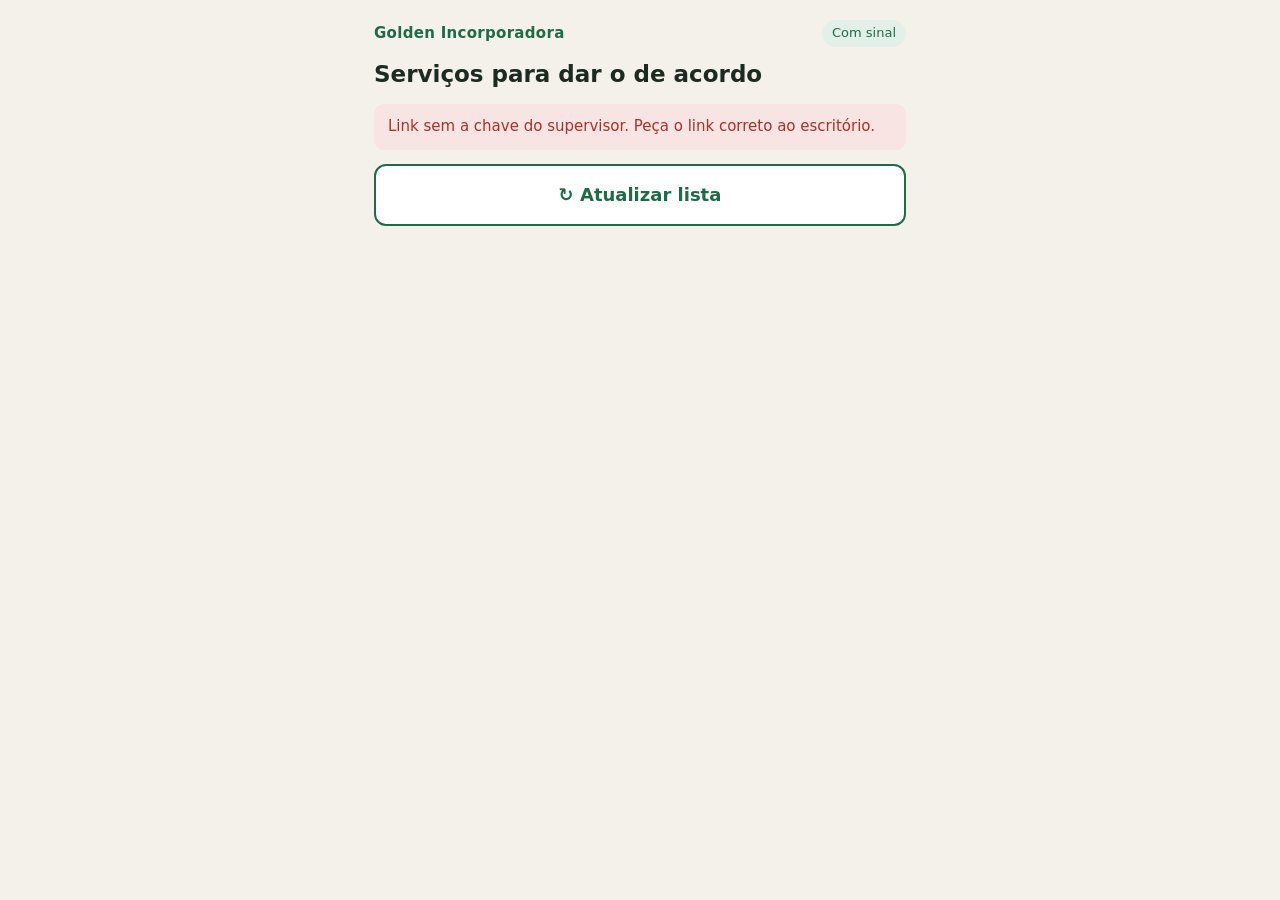
==== aprovar.html @ 53132d82 "Initial commit" ====
<!DOCTYPE html>
<html lang="pt-BR">
<head>
<meta charset="utf-8">
<meta name="viewport" content="width=device-width, initial-scale=1, viewport-fit=cover">
<meta name="theme-color" content="#1f6b45">
<meta name="robots" content="noindex">
<title>De acordo do supervisor</title>
<link rel="manifest" href="manifest.json">
<link rel="icon" href="icone.svg" type="image/svg+xml">
<link rel="stylesheet" href="estilo.css">
</head>
<body>
<main>
  <header class="topo">
    <span class="marca" id="marca">Golden Incorporadora</span>
    <span class="sinal" id="sinal">Com sinal</span>
  </header>
  <h1>Serviços para dar o de acordo</h1>
  <p class="sub" id="quem">Carregando…</p>
  <div id="aviso" class="aviso oculto"></div>
  <button class="botao sec" id="atualizar" type="button" style="margin-bottom:14px">↻ Atualizar lista</button>
  <div id="lista"></div>
</main>
<script src="config.js"></script>
<script src="aprovar.js"></script>
</body>
</html>
---- estilo.css ----
:root{--fundo:#f4f1ea;--cartao:#fff;--texto:#1d2a22;--suave:#5f6b63;--verde:#1f6b45;--verde2:#e3f0e8;--laranja:#b85c12;--laranja2:#fbeee2;--vermelho:#a8322a;--vermelho2:#f8e5e3;--borda:#d9d4c7;--raio:14px}
*{box-sizing:border-box}
html,body{margin:0;background:var(--fundo);color:var(--texto);font:17px/1.45 system-ui,-apple-system,"Segoe UI",Roboto,sans-serif}
main{max-width:560px;margin:0 auto;padding:16px 14px 90px}
header.topo{display:flex;align-items:center;justify-content:space-between;gap:8px;margin:4px 0 14px}
header.topo .marca{font-weight:700;font-size:15px;letter-spacing:.02em;color:var(--verde)}
.sinal{font-size:13px;padding:4px 10px;border-radius:99px;background:var(--verde2);color:var(--verde);white-space:nowrap}
.sinal.off{background:var(--laranja2);color:var(--laranja)}
h1{font-size:23px;line-height:1.2;margin:0 0 4px}
.sub{color:var(--suave);font-size:15px;margin:0 0 16px}
.cartao{background:var(--cartao);border:1px solid var(--borda);border-radius:var(--raio);padding:16px;margin:0 0 14px}
.cartao h2{font-size:16px;margin:0 0 12px;color:var(--verde)}
label{display:block;font-weight:600;font-size:15px;margin:0 0 6px}
.dica{font-weight:400;color:var(--suave);font-size:13px}
.campo{margin:0 0 14px}
.campo:last-child{margin-bottom:0}
input[type=time],input[type=number],input[type=text],textarea{width:100%;font:inherit;font-size:20px;padding:12px;border:1.5px solid var(--borda);border-radius:10px;background:#fff;color:var(--texto)}
textarea{font-size:17px;min-height:84px;resize:vertical}
input:focus,textarea:focus{outline:3px solid #9cc9ae;border-color:var(--verde)}
.dupla{display:grid;grid-template-columns:1fr 1fr;gap:10px}
.botao{display:flex;align-items:center;justify-content:center;gap:8px;width:100%;border:0;border-radius:12px;padding:16px;font:inherit;font-size:18px;font-weight:700;cursor:pointer;background:var(--verde);color:#fff;text-decoration:none}
.botao.sec{background:#fff;color:var(--verde);border:2px solid var(--verde)}
.botao.perigo{background:var(--vermelho)}
.botao:disabled{opacity:.55;cursor:default}
.foto-area{border:2px dashed var(--borda);border-radius:12px;padding:14px;text-align:center}
.foto-area img{max-width:100%;border-radius:8px;display:block;margin:0 auto 10px}
.foto-area input{display:none}
.aviso{border-radius:10px;padding:12px 14px;font-size:15px;margin:0 0 14px}
.aviso.ok{background:var(--verde2);color:var(--verde)}
.aviso.atencao{background:var(--laranja2);color:var(--laranja)}
.aviso.erro{background:var(--vermelho2);color:var(--vermelho)}
.oculto{display:none!important}
.fila{font-size:14px;color:var(--suave);margin:8px 0 0;text-align:center}
.pill{display:inline-block;font-size:12px;font-weight:700;padding:3px 8px;border-radius:99px;background:var(--verde2);color:var(--verde);margin:0 4px 4px 0}
.pill.laranja{background:var(--laranja2);color:var(--laranja)}
.pill.vermelho{background:var(--vermelho2);color:var(--vermelho)}
.item-foto{width:100%;max-height:340px;object-fit:cover;border-radius:10px;background:#eee;margin:0 0 10px}
.linha{display:flex;justify-content:space-between;gap:10px;font-size:15px;padding:4px 0;border-bottom:1px solid #eee}
.linha span:first-child{color:var(--suave)}
.acoes{display:grid;grid-template-columns:1fr 1fr;gap:10px;margin-top:12px}
.etapas{display:grid;grid-template-columns:1fr 1fr;gap:8px;margin:0 0 14px}
.etapa{text-align:center;font-size:14px;font-weight:700;padding:8px;border-radius:10px;background:#e9e5da;color:var(--suave)}
.etapa.ativa{background:var(--verde);color:#fff}
.etapa.feita{background:var(--verde2);color:var(--verde)}
.link-botao{display:block;width:100%;margin:10px 0 0;background:none;border:0;color:var(--verde);font:inherit;font-size:15px;text-decoration:underline;cursor:pointer;text-align:center}
.foto-area video{width:100%;max-height:320px;border-radius:8px;background:#000;display:block;margin:0 auto 10px}
.rodape{position:fixed;left:0;right:0;bottom:0;background:var(--fundo);border-top:1px solid var(--borda);padding:10px 14px}
.rodape .botao{max-width:532px;margin:0 auto}
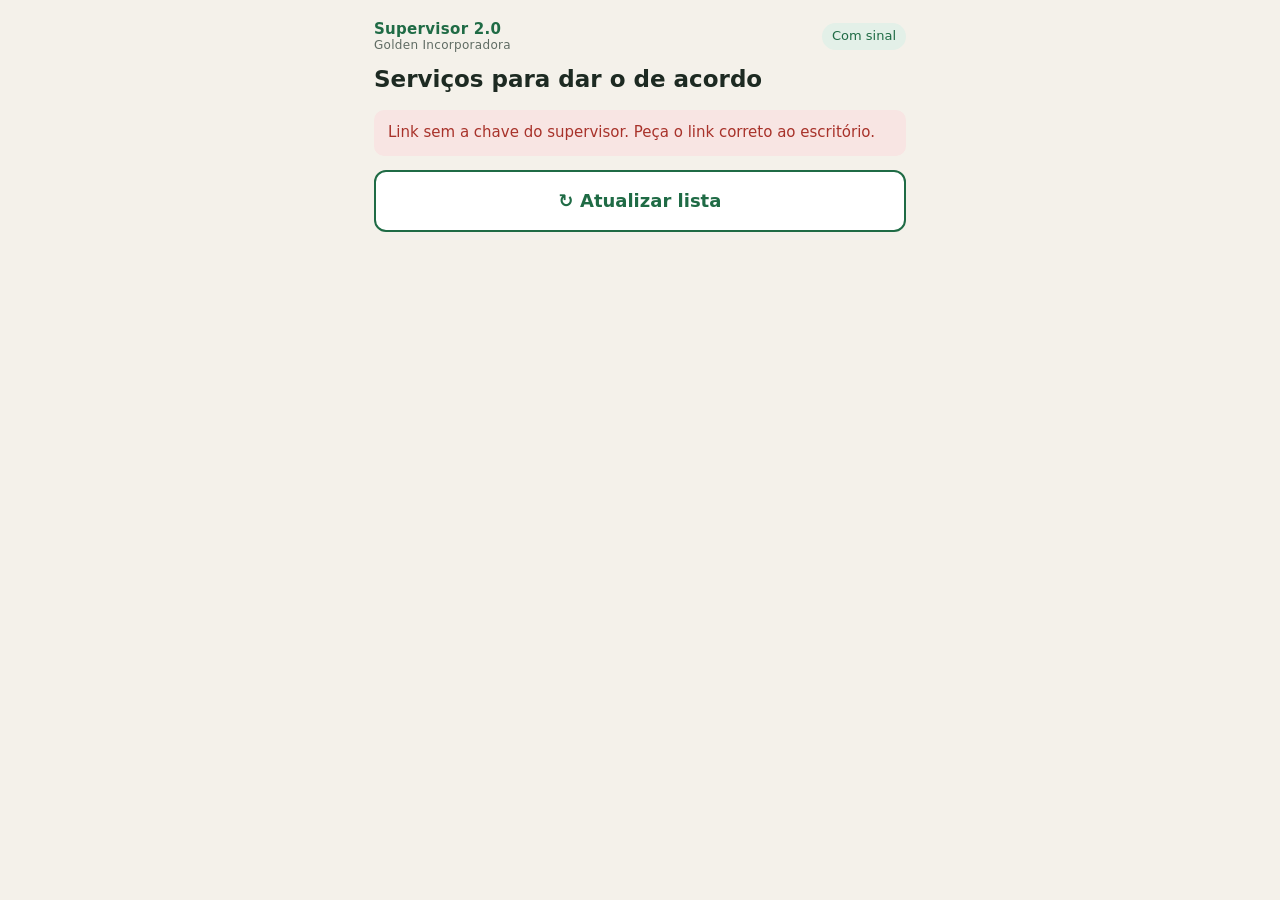
==== commit 0924f3fb: "Supervisor 2.0 com a assistente Nina" ====
--- a/aprovar.html
+++ b/aprovar.html
@@ -5,7 +5,7 @@
 <meta name="viewport" content="width=device-width, initial-scale=1, viewport-fit=cover">
 <meta name="theme-color" content="#1f6b45">
 <meta name="robots" content="noindex">
-<title>De acordo do supervisor</title>
+<title>Supervisor 2.0 – De acordo</title>
 <link rel="manifest" href="manifest.json">
 <link rel="icon" href="icone.svg" type="image/svg+xml">
 <link rel="stylesheet" href="estilo.css">
@@ -13,7 +13,7 @@
 <body>
 <main>
   <header class="topo">
-    <span class="marca" id="marca">Golden Incorporadora</span>
+    <span class="marca"><span id="marca">Supervisor 2.0</span><span class="empresa" id="empresa">Golden Incorporadora</span></span>
     <span class="sinal" id="sinal">Com sinal</span>
   </header>
   <h1>Serviços para dar o de acordo</h1>
--- a/estilo.css
+++ b/estilo.css
@@ -46,3 +46,7 @@
 .foto-area video{width:100%;max-height:320px;border-radius:8px;background:#000;display:block;margin:0 auto 10px}
 .rodape{position:fixed;left:0;right:0;bottom:0;background:var(--fundo);border-top:1px solid var(--borda);padding:10px 14px}
 .rodape .botao{max-width:532px;margin:0 auto}
+header.topo .marca{display:flex;flex-direction:column;line-height:1.2}
+header.topo .empresa{font-weight:400;font-size:12px;color:var(--suave)}
+.nina{display:flex;gap:10px;align-items:flex-start;background:#fff;border:1px solid var(--borda);border-radius:var(--raio);padding:12px 14px;margin:0 0 14px;font-size:15px}
+.nina-avatar{flex:none;width:34px;height:34px;border-radius:50%;background:var(--verde);color:#fff;font-weight:700;display:flex;align-items:center;justify-content:center}
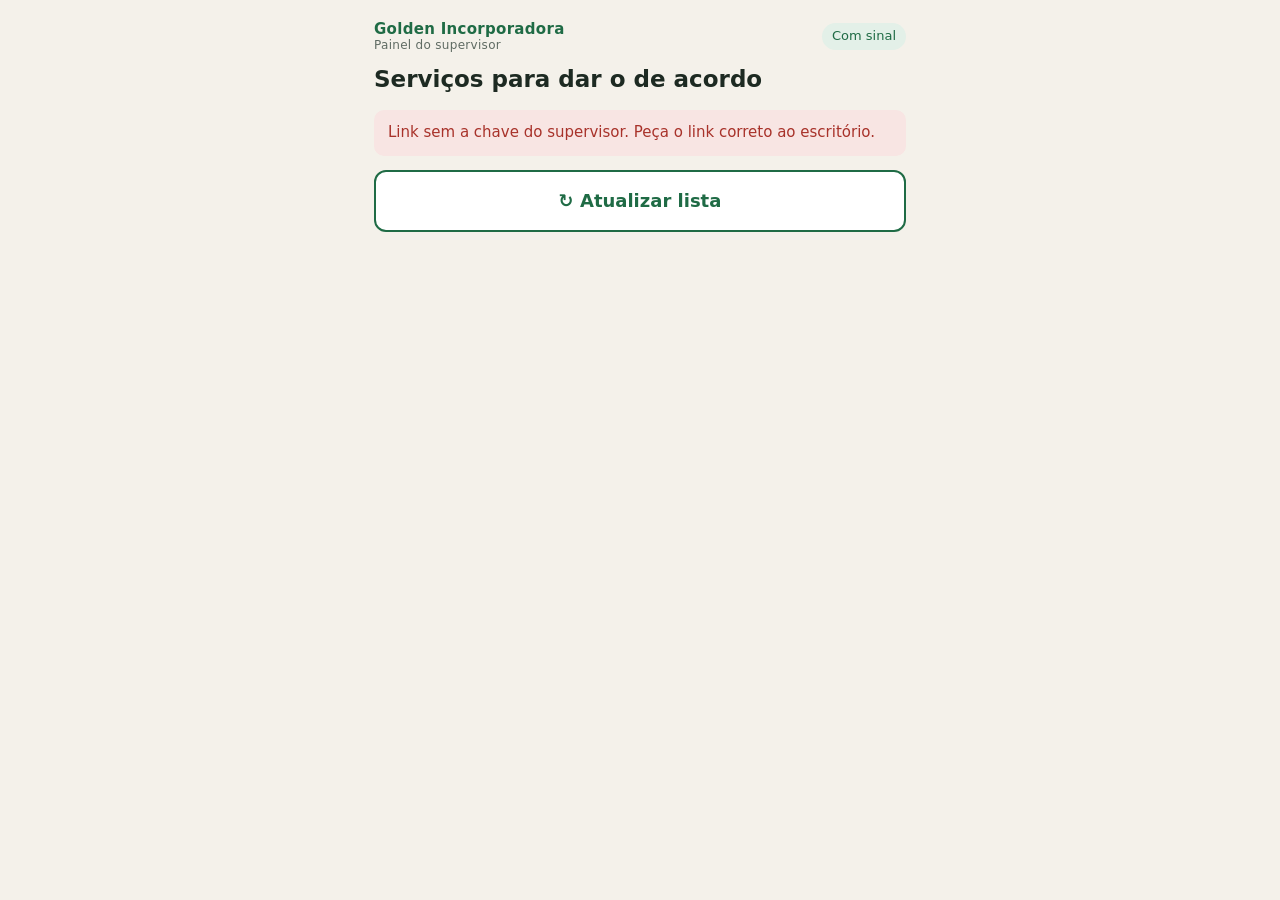
==== commit 5235ed1e: "Nina como assistente das tarefas" ====
--- a/aprovar.html
+++ b/aprovar.html
@@ -5,7 +5,7 @@
 <meta name="viewport" content="width=device-width, initial-scale=1, viewport-fit=cover">
 <meta name="theme-color" content="#1f6b45">
 <meta name="robots" content="noindex">
-<title>Supervisor 2.0 – De acordo</title>
+<title>Painel do supervisor – de acordo</title>
 <link rel="manifest" href="manifest.json">
 <link rel="icon" href="icone.svg" type="image/svg+xml">
 <link rel="stylesheet" href="estilo.css">
@@ -13,7 +13,7 @@
 <body>
 <main>
   <header class="topo">
-    <span class="marca"><span id="marca">Supervisor 2.0</span><span class="empresa" id="empresa">Golden Incorporadora</span></span>
+    <span class="marca"><span id="marca">Golden Incorporadora</span><span class="empresa" id="empresa">Painel do supervisor</span></span>
     <span class="sinal" id="sinal">Com sinal</span>
   </header>
   <h1>Serviços para dar o de acordo</h1>
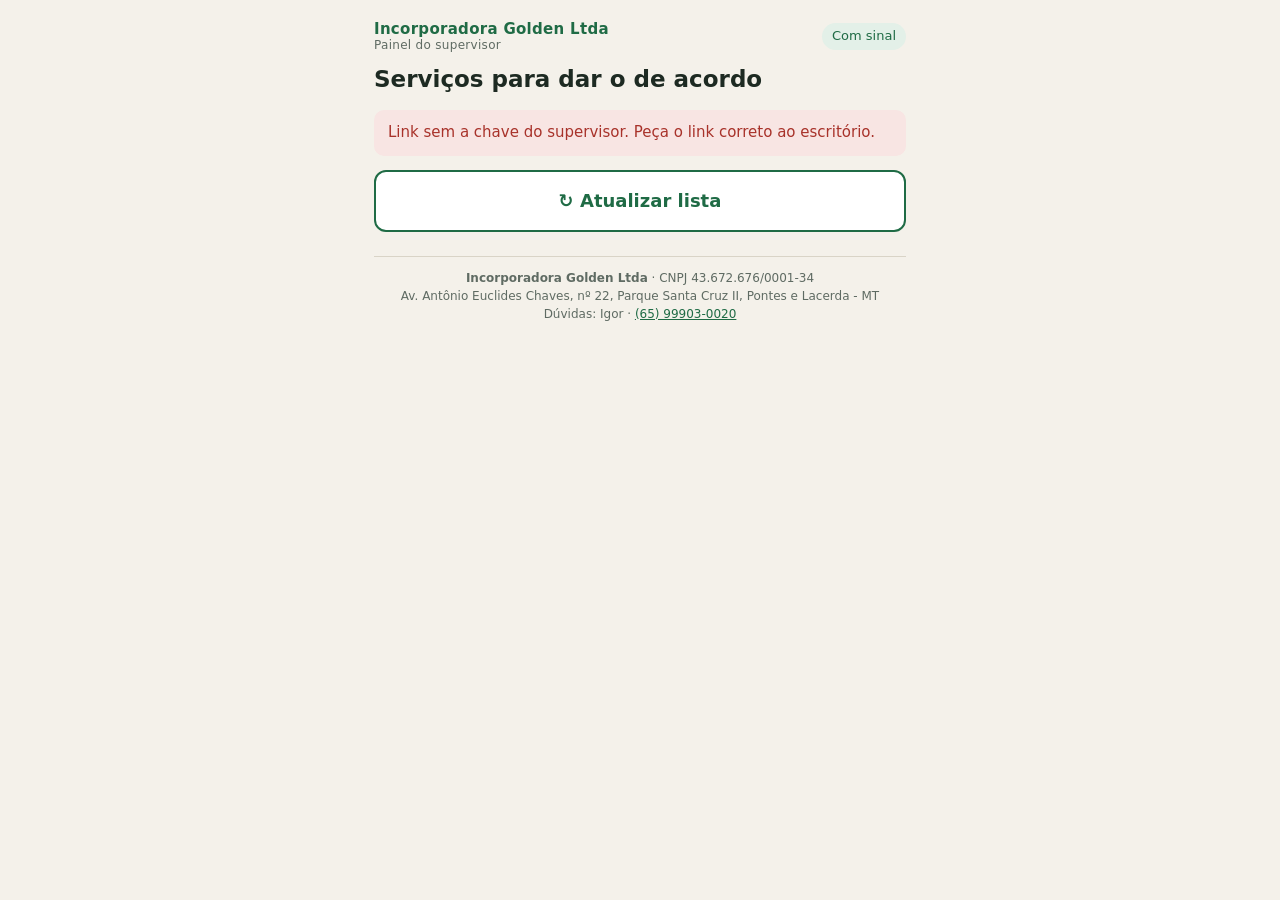
==== commit 260be6ac: "Nome Incorporadora Golden Ltda e dados da empresa" ====
--- a/aprovar.html
+++ b/aprovar.html
@@ -13,7 +13,7 @@
 <body>
 <main>
   <header class="topo">
-    <span class="marca"><span id="marca">Golden Incorporadora</span><span class="empresa" id="empresa">Painel do supervisor</span></span>
+    <span class="marca"><span id="marca">Incorporadora Golden Ltda</span><span class="empresa" id="empresa">Painel do supervisor</span></span>
     <span class="sinal" id="sinal">Com sinal</span>
   </header>
   <h1>Serviços para dar o de acordo</h1>
@@ -21,6 +21,11 @@
   <div id="aviso" class="aviso oculto"></div>
   <button class="botao sec" id="atualizar" type="button" style="margin-bottom:14px">↻ Atualizar lista</button>
   <div id="lista"></div>
+  <footer class="empresa-rodape" id="empresaRodape">
+    <b>Incorporadora Golden Ltda</b> · CNPJ 43.672.676/0001-34<br>
+    Av. Antônio Euclides Chaves, nº 22, Parque Santa Cruz II, Pontes e Lacerda - MT<br>
+    Dúvidas: Igor · <a href="https://wa.me/5565999030020">(65) 99903-0020</a>
+  </footer>
 </main>
 <script src="config.js"></script>
 <script src="aprovar.js"></script>
--- a/estilo.css
+++ b/estilo.css
@@ -48,5 +48,22 @@
 .rodape .botao{max-width:532px;margin:0 auto}
 header.topo .marca{display:flex;flex-direction:column;line-height:1.2}
 header.topo .empresa{font-weight:400;font-size:12px;color:var(--suave)}
-.nina{display:flex;gap:10px;align-items:flex-start;background:#fff;border:1px solid var(--borda);border-radius:var(--raio);padding:12px 14px;margin:0 0 14px;font-size:15px}
-.nina-avatar{flex:none;width:34px;height:34px;border-radius:50%;background:var(--verde);color:#fff;font-weight:700;display:flex;align-items:center;justify-content:center}
+.nina{display:flex;gap:12px;align-items:center;background:#fff;border:1px solid var(--borda);border-radius:var(--raio);padding:12px 14px;margin:0 0 14px;font-size:15px}
+.nina-avatar{flex:none;width:56px;height:56px;border-radius:50%;object-fit:cover;object-position:center 15%;background:#f3f3f3;border:2px solid var(--verde)}
+
+/* vários dias */
+.opcao{display:flex;gap:10px;align-items:flex-start;border:1px solid var(--borda);border-radius:var(--raio);padding:12px;margin:0 0 10px;cursor:pointer;background:#fff}
+.opcao:last-child{margin-bottom:0}
+.opcao input{margin-top:3px;width:20px;height:20px;flex:none;accent-color:var(--verde)}
+.opcao b{display:block;font-size:16px}
+.opcao .dica{display:block;margin-top:2px}
+.opcao:has(input:checked){border-color:var(--verde);background:#eef6f1}
+.progresso{padding:12px 14px}
+.prog-topo{display:flex;justify-content:space-between;gap:10px;align-items:baseline;flex-wrap:wrap}
+.prog-topo span{font-size:14px;color:#555}
+.barra{height:10px;background:#e6ece8;border-radius:6px;overflow:hidden;margin-top:8px}
+.barra span{display:block;height:100%;width:0;background:var(--verde);transition:width .3s}
+.pill.azul{background:#e3ecf7;color:#1f4f8a}
+
+.empresa-rodape{font-size:12px;line-height:1.5;color:var(--suave);text-align:center;margin:24px 0 8px;padding-top:12px;border-top:1px solid var(--borda)}
+.empresa-rodape a{color:var(--verde)}
